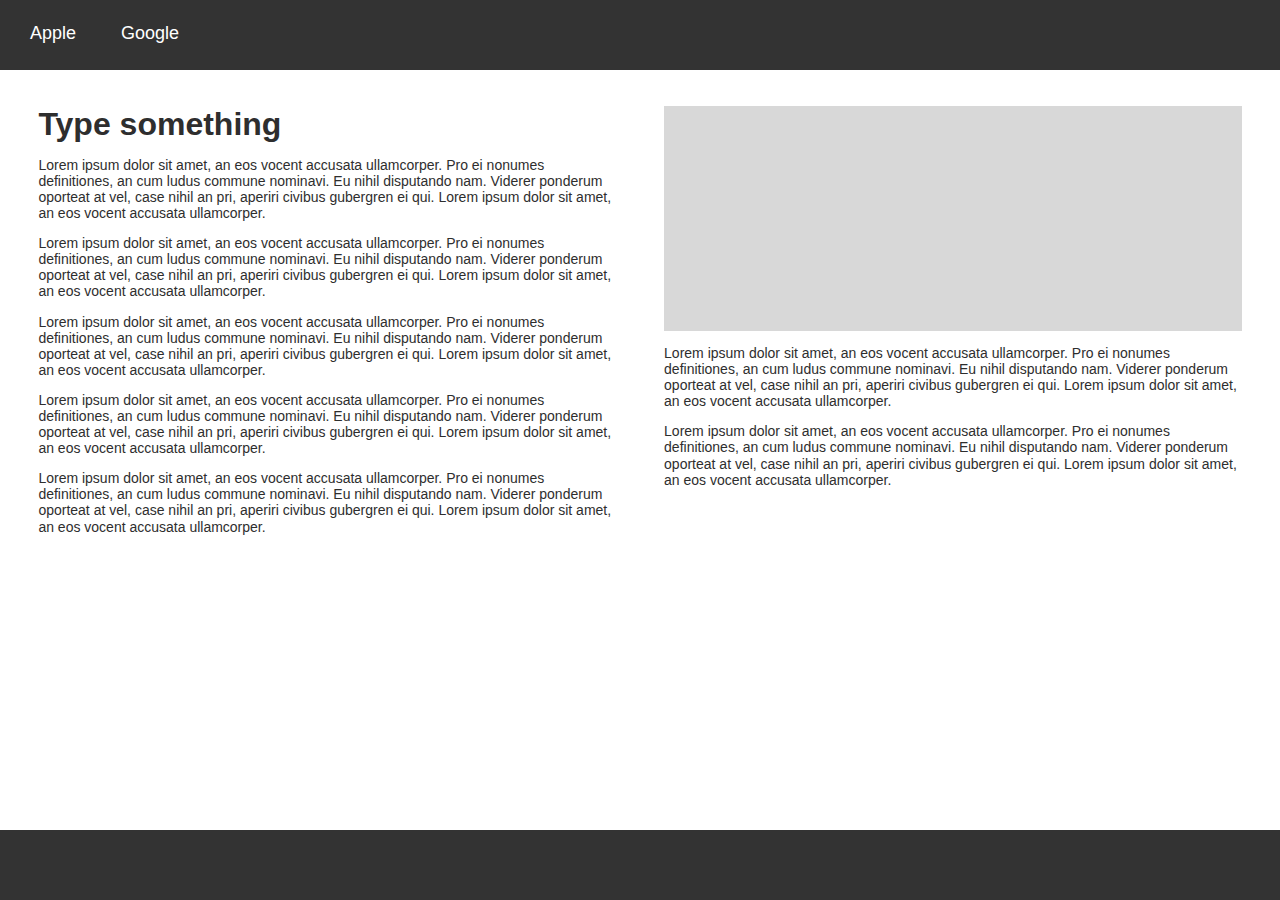
==== third/index.html @ 7b9106de "changing third\ to match third.png" ====
<!DOCTYPE html>
<html>
  <head>
    <link rel="stylesheet" type="text/css" href="normalize.css">
    <link rel="stylesheet" type="text/css" href="style.css">
    <meta charset="utf-8">
    <title></title>
  </head>
  <body>
    <header>
      <div class="header">
      <p>Apple</p>
      </div>
      <div class="header">
      <p>Google</p>
      </div>
    </header>
    <main>
      <div class="left-col">
        <h1>Type something</h1>
        <p>Lorem ipsum dolor sit amet, an eos vocent accusata ullamcorper. Pro ei nonumes definitiones, an cum ludus commune nominavi. Eu nihil disputando nam. Viderer ponderum oporteat at vel, case nihil an pri, aperiri civibus gubergren ei qui. Lorem ipsum dolor sit amet, an eos vocent accusata ullamcorper.<p>
        <p>Lorem ipsum dolor sit amet, an eos vocent accusata ullamcorper. Pro ei nonumes definitiones, an cum ludus commune nominavi. Eu nihil disputando nam. Viderer ponderum oporteat at vel, case nihil an pri, aperiri civibus gubergren ei qui. Lorem ipsum dolor sit amet, an eos vocent accusata ullamcorper.<p>
        <p>Lorem ipsum dolor sit amet, an eos vocent accusata ullamcorper. Pro ei nonumes definitiones, an cum ludus commune nominavi. Eu nihil disputando nam. Viderer ponderum oporteat at vel, case nihil an pri, aperiri civibus gubergren ei qui. Lorem ipsum dolor sit amet, an eos vocent accusata ullamcorper.<p>
        <p>Lorem ipsum dolor sit amet, an eos vocent accusata ullamcorper. Pro ei nonumes definitiones, an cum ludus commune nominavi. Eu nihil disputando nam. Viderer ponderum oporteat at vel, case nihil an pri, aperiri civibus gubergren ei qui. Lorem ipsum dolor sit amet, an eos vocent accusata ullamcorper.<p>
        <p>Lorem ipsum dolor sit amet, an eos vocent accusata ullamcorper. Pro ei nonumes definitiones, an cum ludus commune nominavi. Eu nihil disputando nam. Viderer ponderum oporteat at vel, case nihil an pri, aperiri civibus gubergren ei qui. Lorem ipsum dolor sit amet, an eos vocent accusata ullamcorper.<p>
      </div>
      <div class="right-col">
        <div class="photo"></div>
        <p>Lorem ipsum dolor sit amet, an eos vocent accusata ullamcorper. Pro ei nonumes definitiones, an cum ludus commune nominavi. Eu nihil disputando nam. Viderer ponderum oporteat at vel, case nihil an pri, aperiri civibus gubergren ei qui. Lorem ipsum dolor sit amet, an eos vocent accusata ullamcorper.<p>
        <p>Lorem ipsum dolor sit amet, an eos vocent accusata ullamcorper. Pro ei nonumes definitiones, an cum ludus commune nominavi. Eu nihil disputando nam. Viderer ponderum oporteat at vel, case nihil an pri, aperiri civibus gubergren ei qui. Lorem ipsum dolor sit amet, an eos vocent accusata ullamcorper.<p>
      </div>
    </main>
    <footer>
    </footer>
  </body>
</html>
---- third/style.css ----
* {
  box-sizing: border-box;
}
main {
  margin: 4vh 3vw;
  color: #2e2e2e;
  display: flex;
  justify-content: space-between;
}
.photo {
  background-color: #D8D8D8;
  height: 25vh;
}
footer {
  background-color: #333;
  height: 70px;
  width: 100%;
  position: fixed;
  bottom: 0;
}
header {
  background-color: #333;
  height: 70px;
  width: 100%;
}
.header {
  float: left;
  color: white;
  font-size: 18px;
  margin-left: 30px;
  margin-right: 15px;
  margin-top: 5px;
}
.left-col {
  float: left;
  width: 48%;
}
.right-col {
  float: left;
  width: 48%;
}
main p {
  font-size: 14px;
}
h1 {
  margin: 0;
}
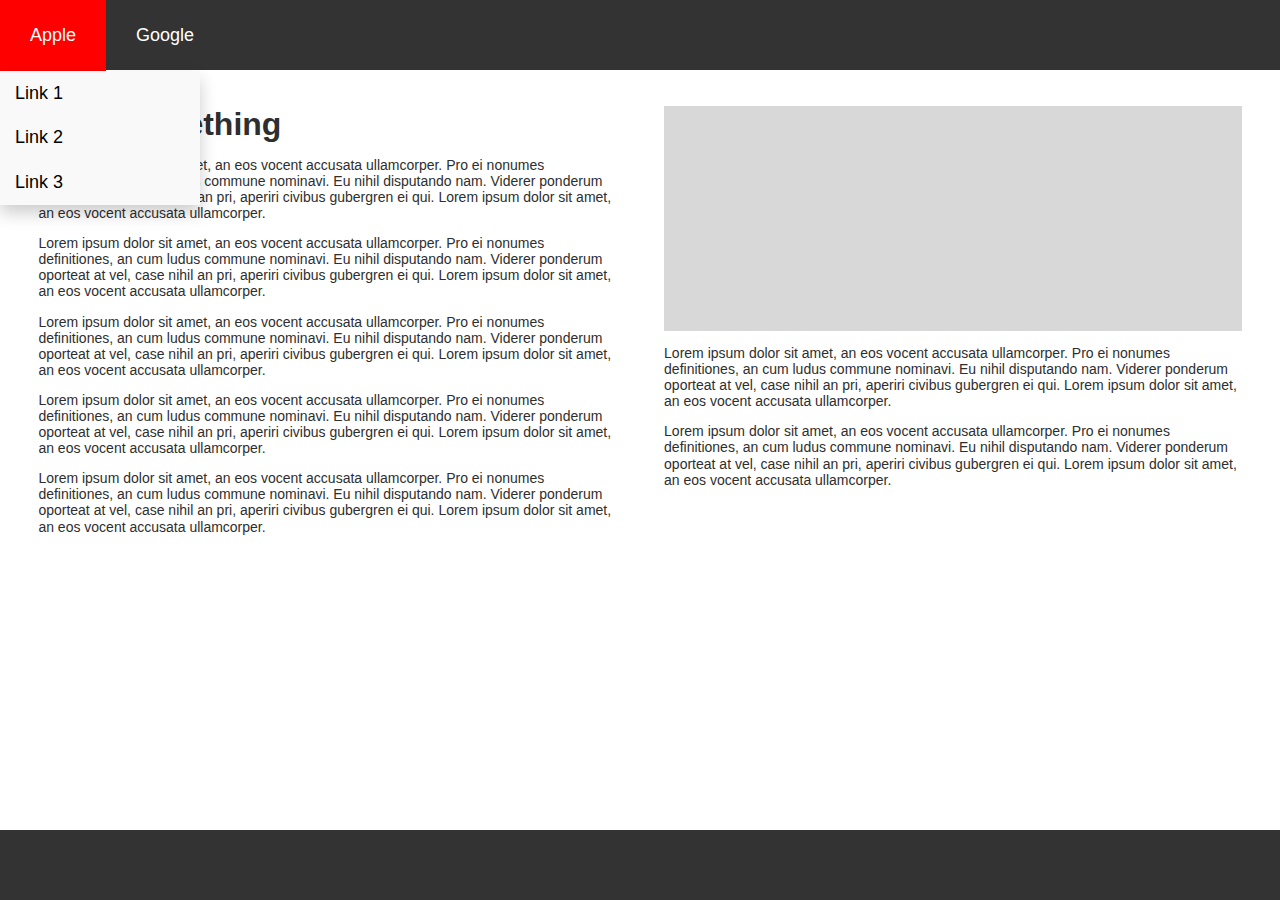
==== commit 863936c1: "added a mouse-over menu to top menu elements" ====
--- a/third/index.html
+++ b/third/index.html
@@ -8,12 +8,22 @@
   </head>
   <body>
     <header>
-      <div class="header">
-      <p>Apple</p>
-      </div>
-      <div class="header">
-      <p>Google</p>
-      </div>
+      <li class="dropdown">
+        <a href="javascript:void(0)" class="dropbtn">Apple</a>
+        <div class="dropdown-content">
+          <a href="#">Link 1</a>
+          <a href="#">Link 2</a>
+          <a href="#">Link 3</a>
+        </div>
+      </li>
+      <li class="dropdown">
+        <a href="javascript:void(0)" class="dropbtn">Google</a>
+        <div class="dropdown-content">
+          <a href="#">Link 1</a>
+          <a href="#">Link 2</a>
+          <a href="#">Link 3</a>
+        </div>
+      </li>
     </header>
     <main>
       <div class="left-col">
--- a/third/style.css
+++ b/third/style.css
@@ -45,3 +45,54 @@
 h1 {
   margin: 0;
 }
+ul {
+    list-style-type: none;
+    margin: 0;
+    padding: 0;
+    overflow: hidden;
+    background-color: #333;
+}
+
+li {
+    float: left;
+}
+
+li a, .dropbtn {
+    display: inline-block;
+    color: white;
+    text-align: left;
+    padding: 25px 30px 25px 30px;
+    text-decoration: none;
+    font-size: 18px;
+}
+
+li a:hover, .dropdown:hover .dropbtn {
+    background-color: red;
+}
+
+li.dropdown {
+    display: inline-block;
+}
+
+.dropdown-content {
+    display: none;
+    position: absolute;
+    background-color: #f9f9f9;
+    min-width: 200px;
+    box-shadow: 0px 8px 16px 0px rgba(0,0,0,0.2);
+}
+
+
+.dropdown-content a {
+    color: black;
+    padding: 12px 15px;
+    text-decoration: none;
+    display: block;
+    text-align: left;
+}
+
+.dropdown-content a:hover {background-color: #f1f1f1}
+
+.dropdown:hover .dropdown-content {
+    display: block;
+}
